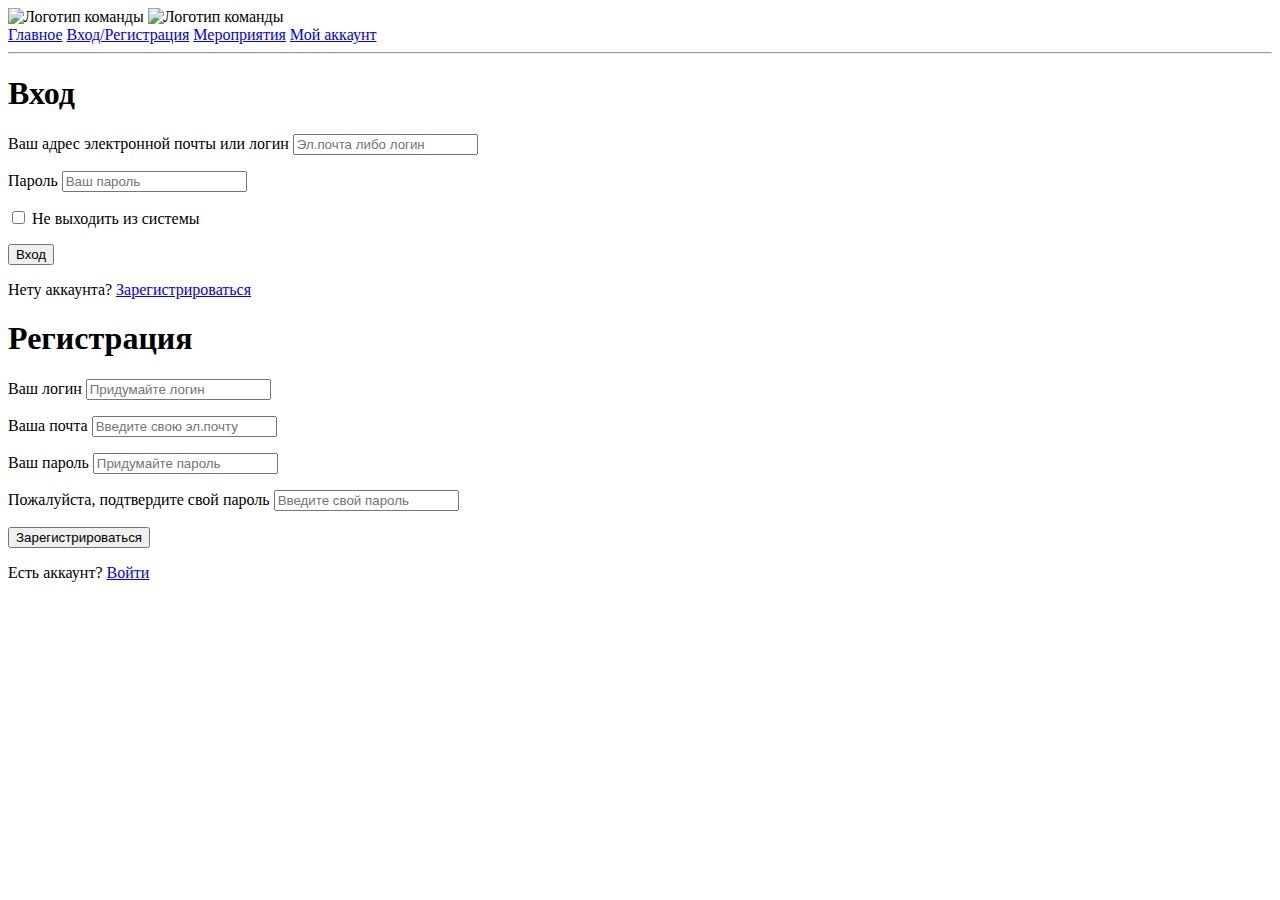
==== MPIT2022/index2.html @ dee6b5af "OPENEXPO" ====
<!DOCTYPE html>
<html>
<head>
    <meta charset="utf-8">
    <meta name="viewport" content="width=device-width, initial-scale=1">
    <title>Вход-Регистрация-OpenExpo</title>
</head>
<body>
    <header class="header">
    <div class="container">
        <div class="header__inner">
            <img src="https://sun9-14.userapi.com/s/v1/if2/OX447YXdkHkvKfJRQBZtKvAL6vIL1L_PdX1rK-yTbhRZCXP6n0ICG4VImGuzrZ-I7Q1tnW7td_vfD-xAPEABxWUj.jpg?size=310x163&quality=95&type=album" align=”left” width="290" alt="Логотип команды">
            <img src="https://sun9-5.userapi.com/s/v1/if2/Ebp597jCuJ7FtsuEvdoME3JHfsmc7UGujpG2S5HmU_ThdLQdv2kWoEDmfUCnRyB9aOMwNLwpWVT2TgrD_2Y8e58M.jpg?size=500x500&quality=95&type=album" align=”left” width="150" alt="Логотип команды">
            <nav class="nav">
                <a class="nav__link active" href="index.html">Главное</a>
                <a class="nav__link" href="index2.html">Вход/Регистрация</a>
                <a class="nav__link" href="index3.html">Мероприятия</a>
                <a class="nav__link" href="#">Мой аккаунт</a>
                <hr>
            </nav>
        </div>
    </div>
</header>

    <div id="container_demo" >
    <a class="hiddenanchor" id="tosubscribe"></a>
    <a class="hiddenanchor" id="tologin"></a>
    <div id="wrapper">
        <div id="login" class="animate form">
            <form  action="mysuperscript.php" autocomplete="on">
                <h1>Вход</h1>
                <p>
                    <label for="username" class="uname" data-icon="u" > Ваш адрес электронной почты или логин</label>
                    <input id="username" name="username" required="required" type="text" placeholder="Эл.почта либо логин"/>
                </p>
                <p>
                    <label for="password" class="youpasswd" data-icon="p"> Пароль </label>
                    <input id="password" name="password" required="required" type="password" placeholder="Ваш пароль" />
                </p>
                <p class="keeplogin">
                    <input type="checkbox" name="loginkeeping" id="loginkeeping" value="loginkeeping" />
                    <label for="loginkeeping">Не выходить из системы</label>
                </p>
                <p class="login button">
                    <input type="submit" value="Вход" />
                </p>
                <p class="change_link">
                    Нету аккаунта?
                    <a href="#tosubscribe" class="to_subscribe">Зарегистрироваться</a>
                </p>
            </form>
        </div>
 
        <div id="subscribe" class="animate form">
            <form  action="mysuperscript.php" autocomplete="on">
                <h1> Регистрация </h1>
                <p>
                    <label for="usernamesignup" class="uname" data-icon="u">Ваш логин</label>
                    <input id="usernamesignup" name="usernamesignup" required="required" type="text" placeholder="Придумайте логин" />
                </p>
                <p>
                    <label for="emailsignup" class="youmail" data-icon="e" > Ваша почта</label>
                    <input id="emailsignup" name="emailsignup" required="required" type="text" placeholder="Введите свою эл.почту"/>
                </p>
                <p>
                    <label for="passwordsignup" class="youpasswd" data-icon="p">Ваш пароль </label>
                    <input id="passwordsignup" name="passwordsignup" required="required" type="password" placeholder="Придумайте пароль"/>
                </p>
                <p>
                    <label for="passwordsignup_confirm" class="youpasswd" data-icon="p">Пожалуйста, подтвердите свой пароль</label>
                    <input id="passwordsignup_confirm" name="passwordsignup_confirm" required="required" type="password" placeholder="Введите свой пароль"/>
                </p>
                <p class="signin button">
                    <input type="submit" value="Зарегистрироваться"/>
                </p>
                <p class="change_link">
                    Есть аккаунт?
                    <a href="#tologin" class="to_subscribe"> Войти </a>
                    </body>
                    </html>
                </p>
            </form>
        </div>
    </div>
</div>
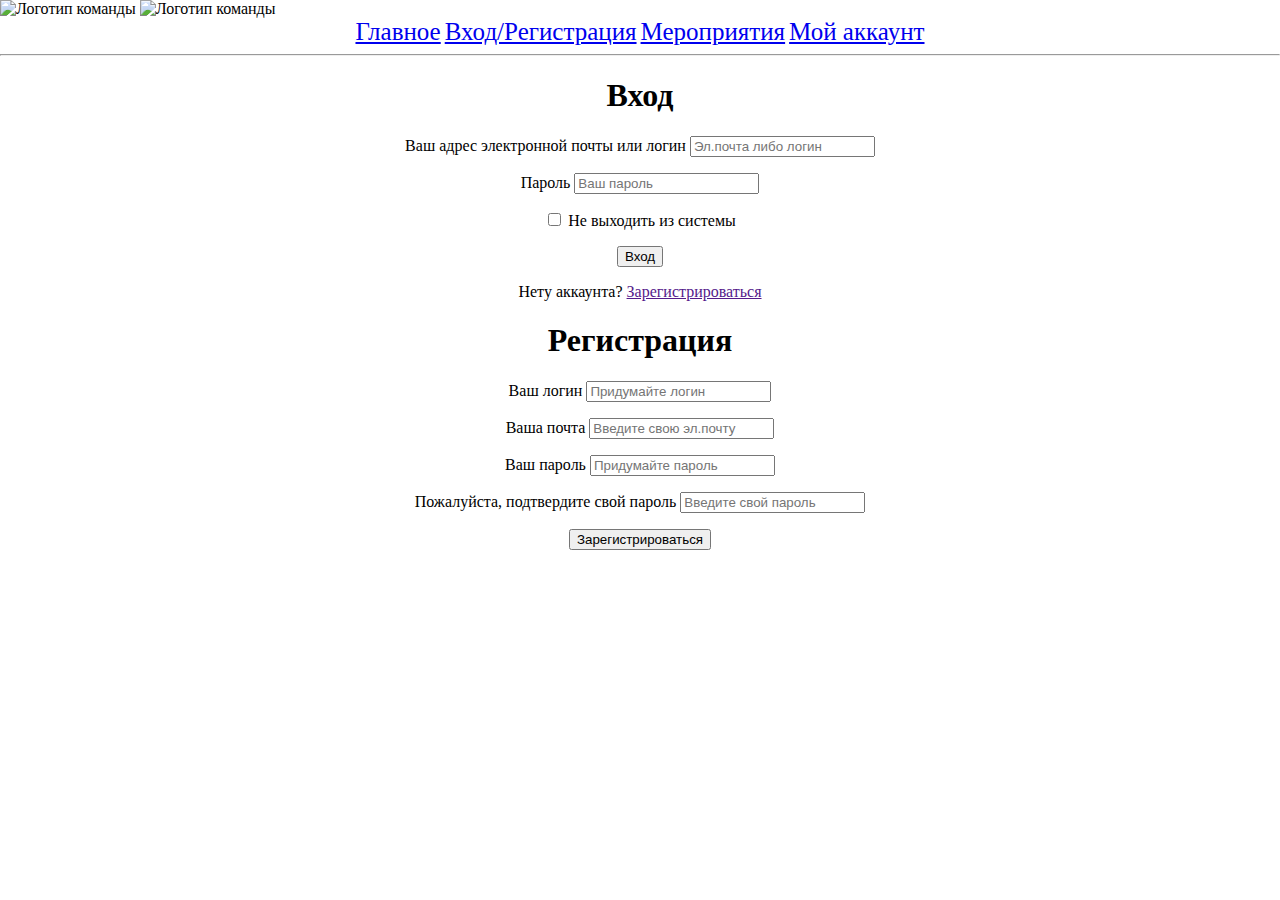
==== commit 67834181: "mpit" ====
--- a/MPIT2022/index2.html
+++ b/MPIT2022/index2.html
@@ -6,16 +6,35 @@
     <title>Вход-Регистрация-OpenExpo</title>
 </head>
 <body>
+     <script  src="https://cdn.jsdelivr.net/npm/bootstrap@5.1.3/dist/js/bootstrap.bundle.min.js" integrity="sha384-ka7Sk0Gln4gmtz2MlQnikT1wXgYsOg+OMhuP+IlRH9sENBO0LRn5q+8nbTov4+1p" crossorigin="anonymous"></script>
+       <style> 
+   html { height: 100%; }
+   body {
+    margin: 0; 
+    height: 100%; 
+    background: url(https://sun1-15.userapi.com/s/v1/if2/ZAkUfTyGIGkSEFHNhbYk0kBgLRw169JO9NfzjjqFiMSzerRj-5PkHteuNN6igyOYSzgsvWZ2MCur-2WJ8WZqkTMa.jpg?size=1280x541&quality=95&type=album); 
+    background-size: cover; 
+   } 
+  </style>
+ </head>
+ <body>
+ </body>
+</html>
+
+
+
     <header class="header">
     <div class="container">
         <div class="header__inner">
             <img src="https://sun9-14.userapi.com/s/v1/if2/OX447YXdkHkvKfJRQBZtKvAL6vIL1L_PdX1rK-yTbhRZCXP6n0ICG4VImGuzrZ-I7Q1tnW7td_vfD-xAPEABxWUj.jpg?size=310x163&quality=95&type=album" align=”left” width="290" alt="Логотип команды">
             <img src="https://sun9-5.userapi.com/s/v1/if2/Ebp597jCuJ7FtsuEvdoME3JHfsmc7UGujpG2S5HmU_ThdLQdv2kWoEDmfUCnRyB9aOMwNLwpWVT2TgrD_2Y8e58M.jpg?size=500x500&quality=95&type=album" align=”left” width="150" alt="Логотип команды">
-            <nav class="nav">
-                <a class="nav__link active" href="index.html">Главное</a>
-                <a class="nav__link" href="index2.html">Вход/Регистрация</a>
-                <a class="nav__link" href="index3.html">Мероприятия</a>
-                <a class="nav__link" href="#">Мой аккаунт</a>
+            <center>
+                <a style="font-family: impact;font-size: 25px" href="index.html">Главное</a>
+                <a style="font-family: impact;font-size: 25px" href="index2.html">Вход/Регистрация</a>
+                <a style="font-family: impact;font-size: 25px" href="index3.html">Мероприятия</a>
+                <a style="font-family: impact;font-size: 25px;" href="index4.html">Мой аккаунт</a>
+            </center>
+                
                 <hr>
             </nav>
         </div>
@@ -28,6 +47,7 @@
     <div id="wrapper">
         <div id="login" class="animate form">
             <form  action="mysuperscript.php" autocomplete="on">
+                <center>
                 <h1>Вход</h1>
                 <p>
                     <label for="username" class="uname" data-icon="u" > Ваш адрес электронной почты или логин</label>
@@ -46,11 +66,12 @@
                 </p>
                 <p class="change_link">
                     Нету аккаунта?
-                    <a href="#tosubscribe" class="to_subscribe">Зарегистрироваться</a>
+                    <a href="" class="to_subscribe">Зарегистрироваться</a>
                 </p>
             </form>
         </div>
- 
+        </center>
+        <center>
         <div id="subscribe" class="animate form">
             <form  action="mysuperscript.php" autocomplete="on">
                 <h1> Регистрация </h1>
@@ -71,7 +92,20 @@
                     <input id="passwordsignup_confirm" name="passwordsignup_confirm" required="required" type="password" placeholder="Введите свой пароль"/>
                 </p>
                 <p class="signin button">
-                    <input type="submit" value="Зарегистрироваться"/>
+                    <button id="openDialog">Зарегистрироваться</button>
+                    </center>
+  <dialog>
+   <p>Вы успешно зарегистрировались!</p>
+   <p><button id="closeDialog">Закрыть окно</button></p>
+  </dialog>
+  <script>
+   var dialog = document.querySelector('dialog');
+   document.querySelector('#openDialog').onclick = function() {
+    dialog.show();
+   }
+   document.querySelector('#closeDialog').onclick = function() {
+    dialog.close();
+   }
                 </p>
                 <p class="change_link">
                     Есть аккаунт?
